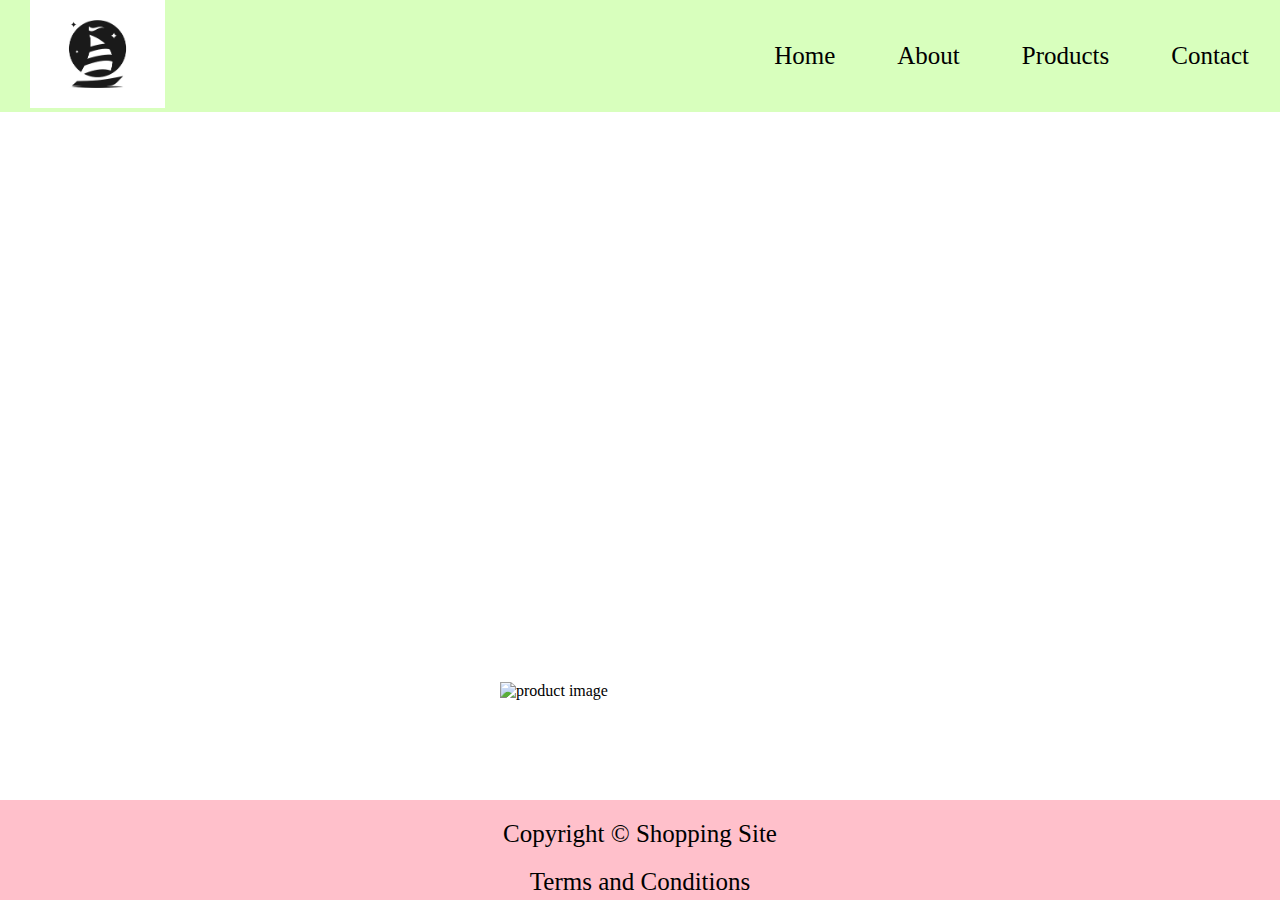
==== index.html @ aa9732a0 "Website is ready" ====
<!DOCTYPE html>
<html lang="en">

<head>
    <meta charset="UTF-8">
    <meta http-equiv="X-UA-Compatible" content="IE=edge">
    <meta name="viewport" content="width=device-width, initial-scale=1.0">

    <title>Shopping Site</title>
    <link rel="stylesheet" href="css/style.css">
    <style>
        .big-font {
            font-size: 25px;
        }
    </style>
</head>

<body>
    <nav class="flex-box">
        <div>
            <img class="img-size" src="img/logo.png" alt="logo image">
        </div>

        <div>
            <ul class="flex-box big-font">
                <li><a href="/"> Home </a></li>
                <li><a href="t/about.html">About</a></li>
                <li><a href="t/products.html">Products</a></li>
                <li><a href="t/contact.html">Contact</a></li>
            </ul>
        </div>
    </nav>
    <section>
        <img class="center" src="https://images.unsplash.com/photo-1523275335684-37898b6baf30?ixlib=rb-1.2.1&ixid=MnwxMjA3fDB8MHxwaG90by1wYWdlfHx8fGVufDB8fHx8&auto=format&fit=crop&w=1399&q=80" alt="product image" width="30%">
    </section>
    <footer class="big-font">
        <p style="margin: 20px;">Copyright &copy Shopping Site</p>
        <a href="https://collegeranker.in/terms-conditions/" target="_blank">
            <p>Terms and Conditions</p>
        </a>
    </footer>

    <script>
        console.log("Welcome to shopping site");
    </script>
    <script src="js/script.js"></script>
</body>

</html>
---- css/style.css ----
*{
    margin: 0;
    padding: 0;
}

.flex-box{
    display: flex;
    flex-direction: row;
}

li{
    list-style: none;
    margin: 31px;
}

.img-size{
    width: 135px;
    margin-left: 30px;
}

nav{
    justify-content: space-between;
    align-items: center;
    background-color: #67ff0042;
}


a{
    text-decoration: none;
    color: black;
}

footer{
    position: absolute;
    left: 0;
    bottom: 0;
    text-align: center;
    overflow: hidden;
    background-color: pink;
    width: 100%;
    height: 100px;
}

.center{
    align-items: center;
    position: absolute;
    left: 500px;
    bottom: 200px;
}
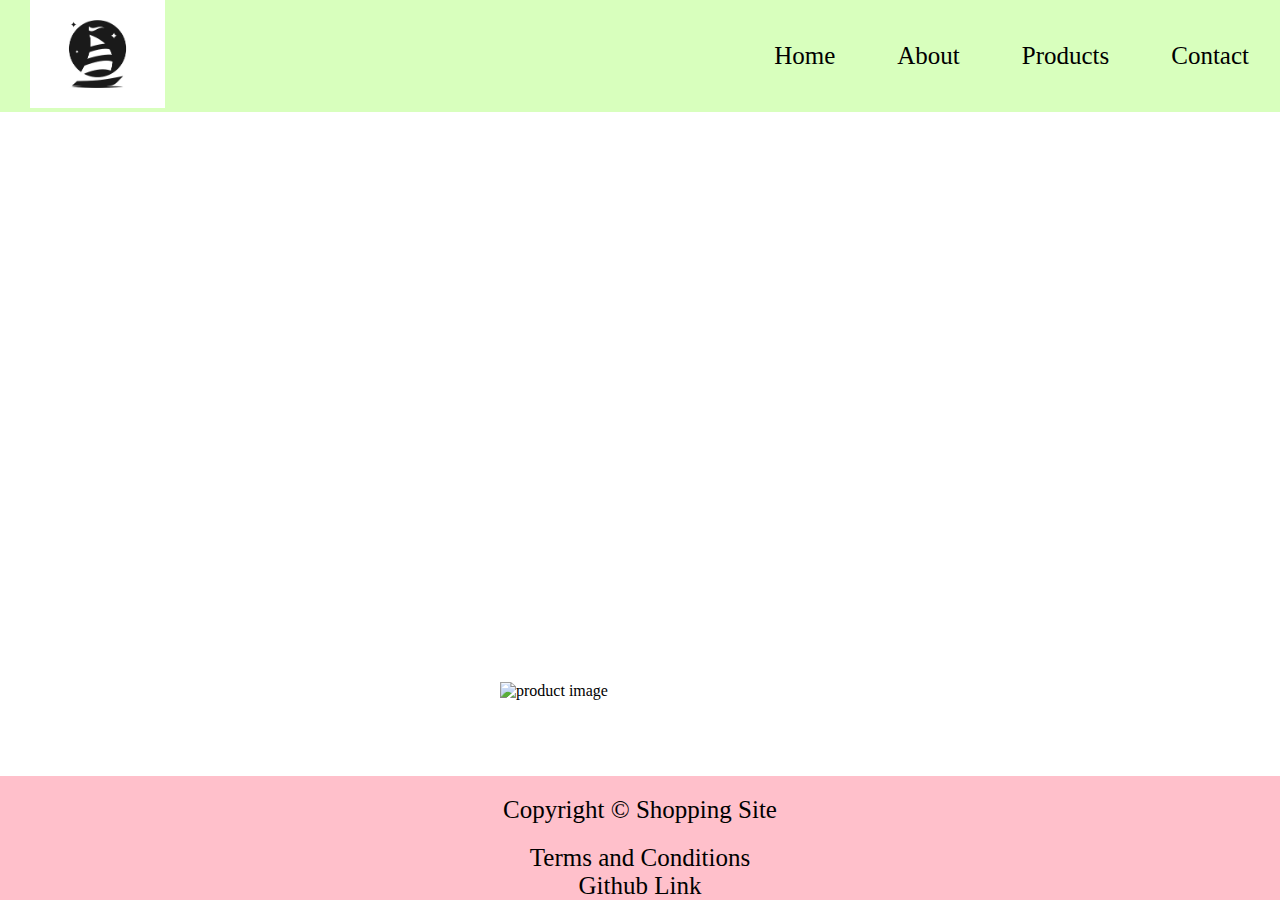
==== commit cee5870c: "console info github link footer" ====
--- a/index.html
+++ b/index.html
@@ -23,7 +23,7 @@
 
         <div>
             <ul class="flex-box big-font">
-                <li><a href="/"> Home </a></li>
+                <li><a href="/Bootcamp-6-Feb-Collegeranker"> Home </a></li>
                 <li><a href="t/about.html">About</a></li>
                 <li><a href="t/products.html">Products</a></li>
                 <li><a href="t/contact.html">Contact</a></li>
@@ -38,9 +38,18 @@
         <a href="https://collegeranker.in/terms-conditions/" target="_blank">
             <p>Terms and Conditions</p>
         </a>
+        <p>
+            <a href="https://github.com/supsa-ak" target="_blank" style="display:inline; font-size:unset; padding-left: 0; margin: 0;">
+                Github Link 
+            </a>
+        </p>
     </footer>
 
     <script>
+        console.info(
+            'Made with %c♥%c by Sarthak Kalpande',
+            'color: #e25555', 'color: unset'
+        );
         console.log("Welcome to shopping site");
     </script>
     <script src="js/script.js"></script>
--- a/css/style.css
+++ b/css/style.css
@@ -38,7 +38,7 @@
     overflow: hidden;
     background-color: pink;
     width: 100%;
-    height: 100px;
+    /* height: 100px; */
 }
 
 .center{
